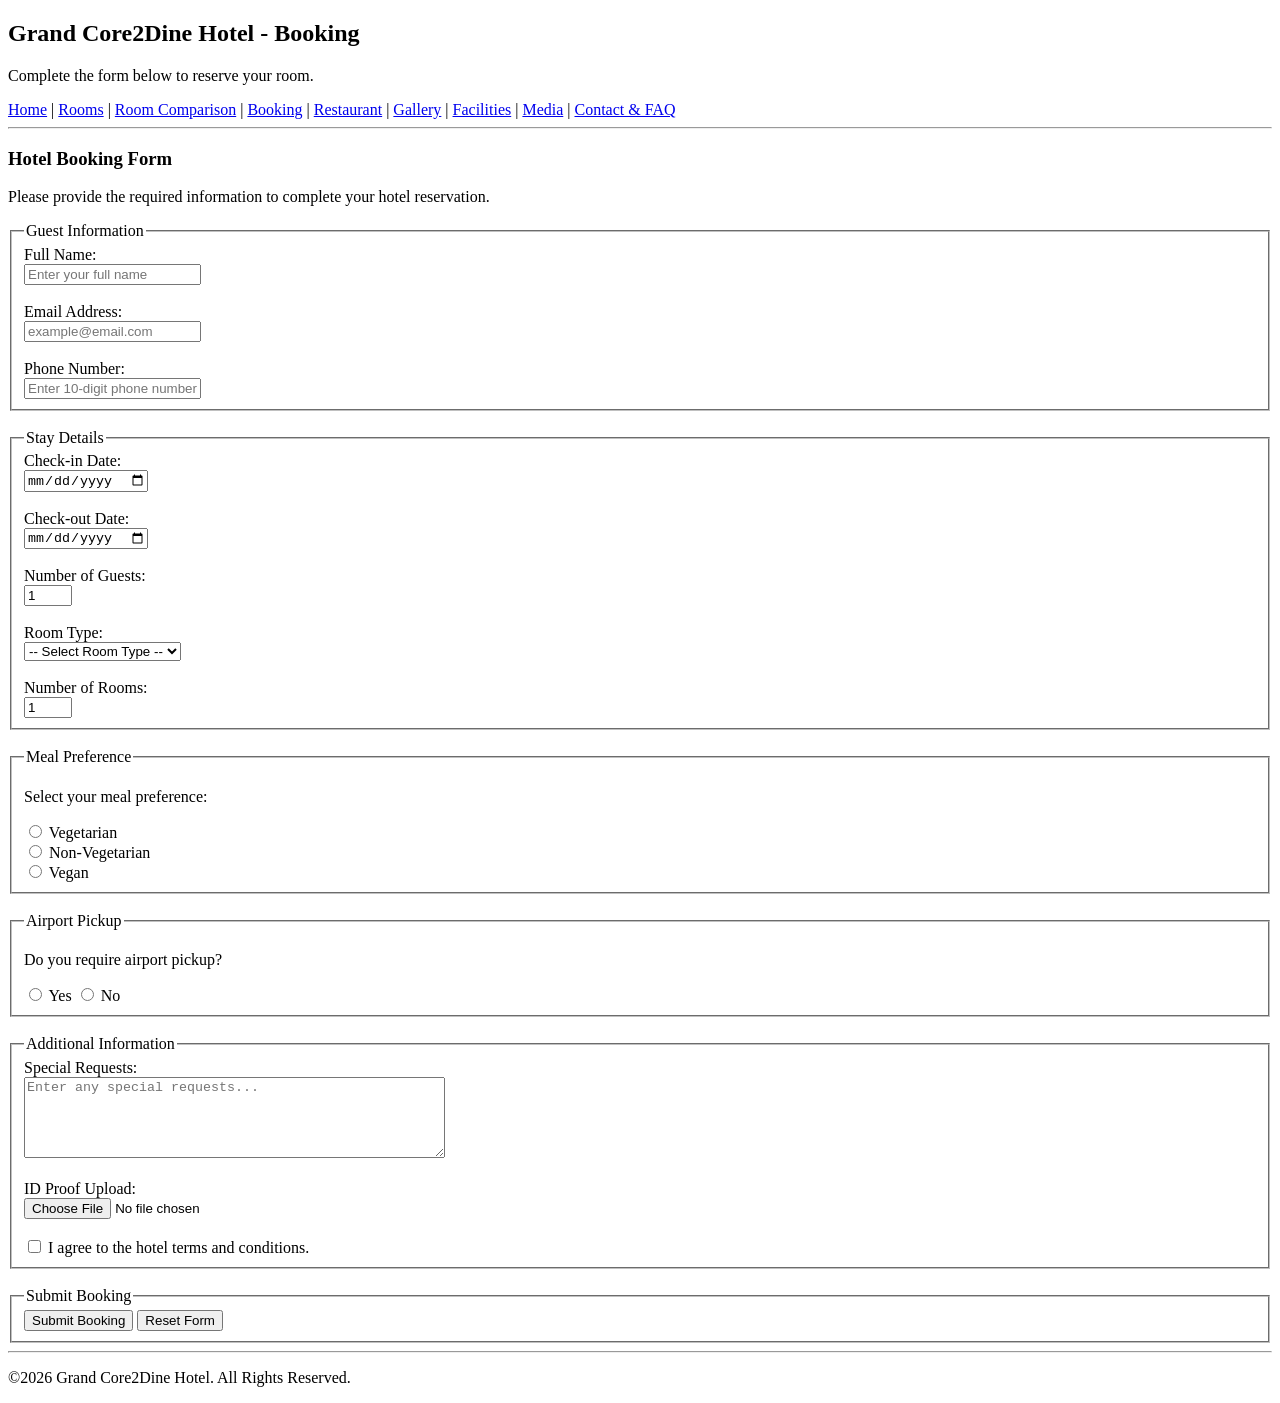
==== hotel-booking/booking.html @ 2e42ed64 "Create Basic Structure using HTML" ====
<!DOCTYPE html>
<html lang="en">
<head>
    <meta charset="UTF-8">
    <meta name="viewport" content="width=device-width, initial-scale=1.0">
    <title>Booking Form</title>
</head>
<body>

    <h2>Grand Core2Dine Hotel - Booking</h2>

    <p>Complete the form below to reserve your room.</p>

    <nav>
        <a href="index.html">Home</a> |
        <a href="rooms.html">Rooms</a> |
        <a href="room-comparison.html">Room Comparison</a> |
        <a href="booking.html">Booking</a> |
        <a href="restaurant.html">Restaurant</a> |
        <a href="gallery.html">Gallery</a> |
        <a href="facilities.html">Facilities</a> |
        <a href="media.html">Media</a> |
        <a href="contact.html">Contact &amp; FAQ</a>
    </nav>

    <hr>

    <h3>Hotel Booking Form</h3>

    <p>Please provide the required information to complete your hotel reservation.</p>

    <form action="#" method="post">

        <fieldset>
            <legend>Guest Information</legend>

            <label for="name">Full Name:</label><br>
            <input type="text" id="name" name="name"
                   placeholder="Enter your full name" required>
            <br><br>

            <label for="email">Email Address:</label><br>
            <input type="email" id="email" name="email"
                   placeholder="example@email.com" required>
            <br><br>

            <label for="phone">Phone Number:</label><br>
            <input type="tel" id="phone" name="phone"
                   placeholder="Enter 10-digit phone number"
                   pattern="[0-9]{10}" required>
        </fieldset>

        <br>

        <fieldset>
            <legend>Stay Details</legend>

            <label for="checkin">Check-in Date:</label><br>
            <input type="date" id="checkin" name="checkin" required>
            <br><br>

            <label for="checkout">Check-out Date:</label><br>
            <input type="date" id="checkout" name="checkout" required>
            <br><br>

            <label for="guests">Number of Guests:</label><br>
            <input type="number" id="guests" name="guests"
                   min="1" max="20" value="1" required>
            <br><br>

            <label for="room">Room Type:</label><br>
            <select id="room" name="room" required>
                <option value="">-- Select Room Type --</option>
                <option value="standard">Standard Room</option>
                <option value="deluxe">Deluxe Room</option>
                <option value="executive">Executive Room</option>
                <option value="family">Family Suite</option>
                <option value="presidential">Presidential Suite</option>
            </select>
            <br><br>

            <label for="rooms">Number of Rooms:</label><br>
            <input type="number" id="rooms" name="rooms"
                   min="1" max="10" value="1" required>
        </fieldset>

        <br>

        <fieldset>
            <legend>Meal Preference</legend>

            <p>Select your meal preference:</p>

            <input type="radio" id="vegetarian" name="meal"
                   value="Vegetarian">
            <label for="vegetarian">Vegetarian</label><br>

            <input type="radio" id="nonvegetarian" name="meal"
                   value="Non-Vegetarian">
            <label for="nonvegetarian">Non-Vegetarian</label><br>

            <input type="radio" id="vegan" name="meal" value="Vegan">
            <label for="vegan">Vegan</label>
        </fieldset>

        <br>

        <fieldset>
            <legend>Airport Pickup</legend>

            <p>Do you require airport pickup?</p>

            <input type="radio" id="yes" name="pickup" value="Yes">
            <label for="yes">Yes</label>

            <input type="radio" id="no" name="pickup" value="No">
            <label for="no">No</label>
        </fieldset>

        <br>

        <fieldset>
            <legend>Additional Information</legend>

            <label for="requests">Special Requests:</label><br>
            <textarea id="requests" name="requests"
                      rows="5" cols="50"
                      placeholder="Enter any special requests..."></textarea>
            <br><br>

            <label for="idproof">ID Proof Upload:</label><br>
            <input type="file" id="idproof" name="idproof"
                   accept=".jpg,.jpeg,.png,.pdf">
            <br><br>

            <input type="checkbox" id="terms" name="terms"
                   value="accepted" required>
            <label for="terms">
                I agree to the hotel terms and conditions.
            </label>
        </fieldset>

        <br>

        <fieldset>
            <legend>Submit Booking</legend>

            <input type="submit" value="Submit Booking">
            <input type="reset" value="Reset Form">
        </fieldset>

    </form>

    <hr>

    <footer>
        <p>©2026 Grand Core2Dine Hotel. All Rights Reserved.</p>
    </footer>

</body>
</html>
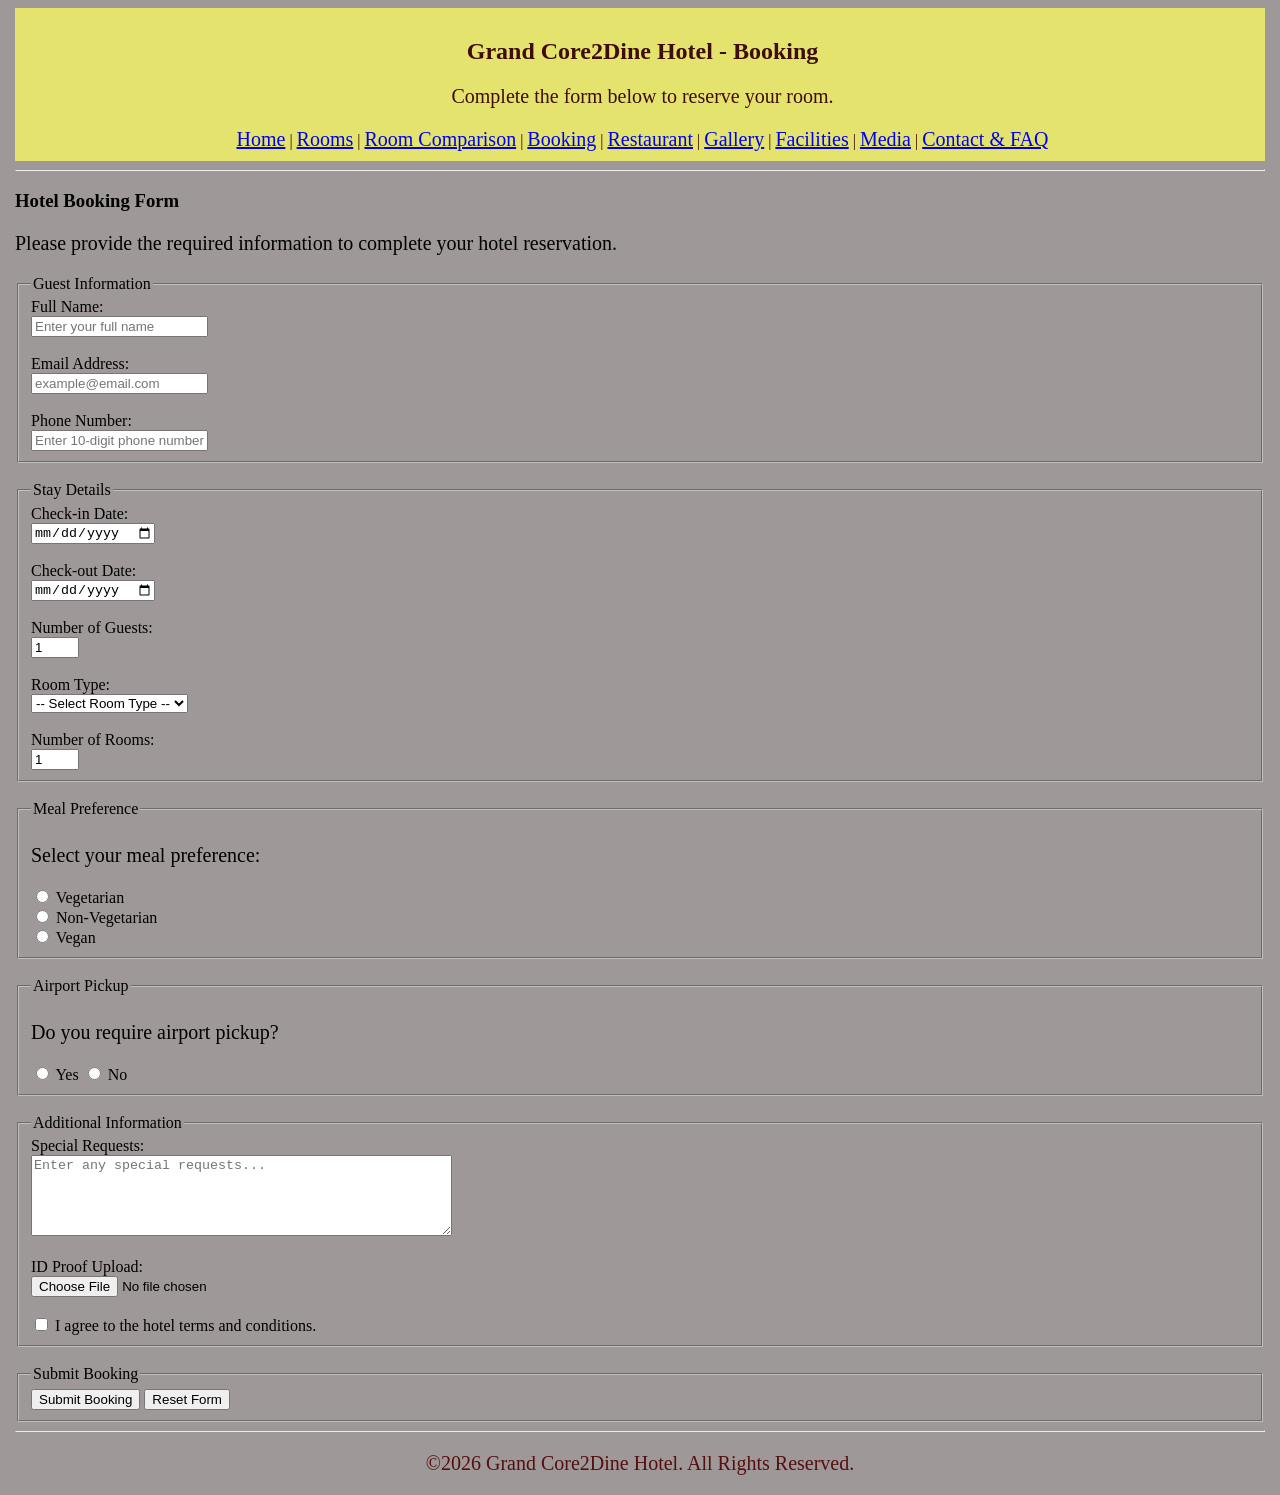
==== commit 4a4b163f: "Apply CSS style basic" ====
--- a/hotel-booking/booking.html
+++ b/hotel-booking/booking.html
@@ -4,8 +4,12 @@
     <meta charset="UTF-8">
     <meta name="viewport" content="width=device-width, initial-scale=1.0">
     <title>Booking Form</title>
+    <link rel="stylesheet" href="style.css">
 </head>
 <body>
+
+    <header>
+    <div class="content">
 
     <h2>Grand Core2Dine Hotel - Booking</h2>
 
@@ -22,10 +26,12 @@
         <a href="media.html">Media</a> |
         <a href="contact.html">Contact &amp; FAQ</a>
     </nav>
+    </div>
+    </header>
 
     <hr>
 
-    <h3>Hotel Booking Form</h3>
+    <h3 class="heading">Hotel Booking Form</h3>
 
     <p>Please provide the required information to complete your hotel reservation.</p>
 
--- a/hotel-booking/style.css
+++ b/hotel-booking/style.css
@@ -0,0 +1,73 @@
+header{
+
+    background-color: rgb(227, 227, 110);
+   
+    
+    
+
+}
+body{
+    background-color: rgb(159, 152, 152);
+    margin-left: 15px;
+    margin-right: 15px;
+}
+.content{
+    color: rgb(62, 12, 12);
+    padding-top: 10px;
+    padding-left: 5px;
+    padding-bottom: 10px;
+    text-align: center;
+    
+    
+    
+}
+footer{
+   color: rgb(85, 15, 15);
+   font-size: 20px;
+   text-align: center;
+    
+}
+.heading h1,figure{
+    text-align: center;
+    
+}
+.heading figcaption{
+
+    padding-top: 15px;
+    color: black;
+    font-size: 25px;
+    font-family: 'Times New Roman', Times, serif;
+}
+.comparision h3{
+
+    text-align: center;
+    font-size: 46px;
+
+
+}
+.comparision caption{
+
+    font-size: 20px;
+    color: rgb(109, 16, 16);
+    font-weight: bold;
+    padding-bottom: 10px;
+}
+
+.comparision table{
+
+    text-align: center;
+    font-size:25px;
+    margin: 0 auto;
+
+}
+.table {
+   
+}
+.selections h3{
+    text-align: center;
+    font-size: 30px;
+}
+.selections ul,p,a{
+    font-size: 20px;
+}
+
